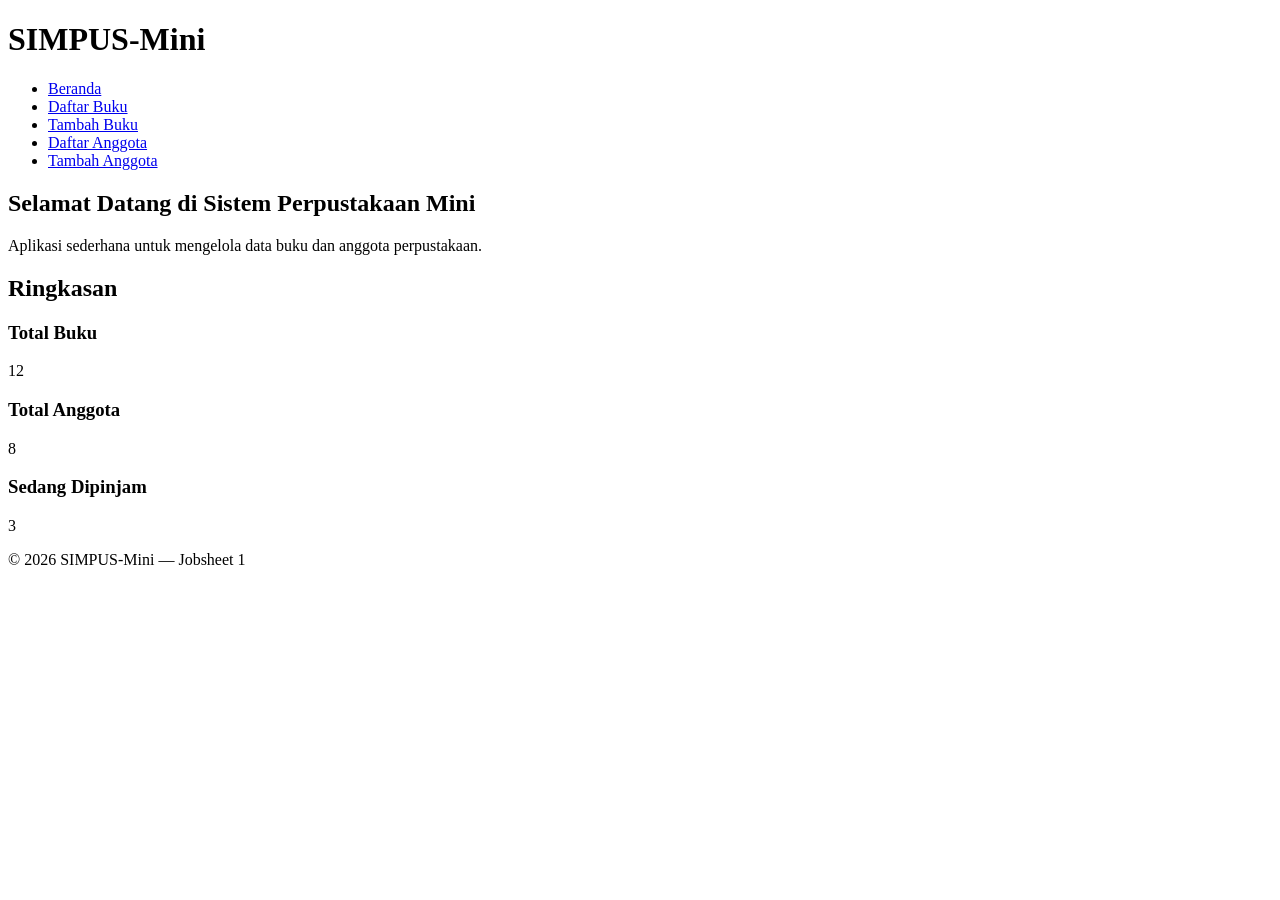
==== index.html @ ae395dbe "feat: Jobsheet 1" ====
<!doctype html>
<html lang="en">
  <head>
    <meta charset="UTF-8" />
    <meta name="viewport" content="width=device-width, initial-scale=1.0" />
    <title>SIMPUS-Mini | Beranda</title>
  </head>
  <body>
    <header>
      <h1>SIMPUS-Mini</h1>
      <nav>
        <ul>
          <li><a href="index.html">Beranda</a></li>
          <li><a href="buku/list.html">Daftar Buku</a></li>
          <li><a href="buku/tambah.html">Tambah Buku</a></li>
          <li><a href="anggota/list.html">Daftar Anggota</a></li>
          <li><a href="anggota/tambah.html">Tambah Anggota</a></li>
        </ul>
      </nav>
    </header>
    <main>
      <section>
        <h2>Selamat Datang di Sistem Perpustakaan Mini</h2>
        <p>
          Aplikasi sederhana untuk mengelola data buku dan anggota perpustakaan.
        </p>
      </section>
      <section>
        <h2>Ringkasan</h2>
        <article>
          <h3>Total Buku</h3>
          <p>12</p>
        </article>
        <article>
          <h3>Total Anggota</h3>
          <p>8</p>
        </article>
        <article>
          <h3>Sedang Dipinjam</h3>
          <p>3</p>
        </article>
      </section>
    </main>
    <footer>
      <p>&copy; 2026 SIMPUS-Mini &mdash; Jobsheet 1</p>
    </footer>
  </body>
</html>
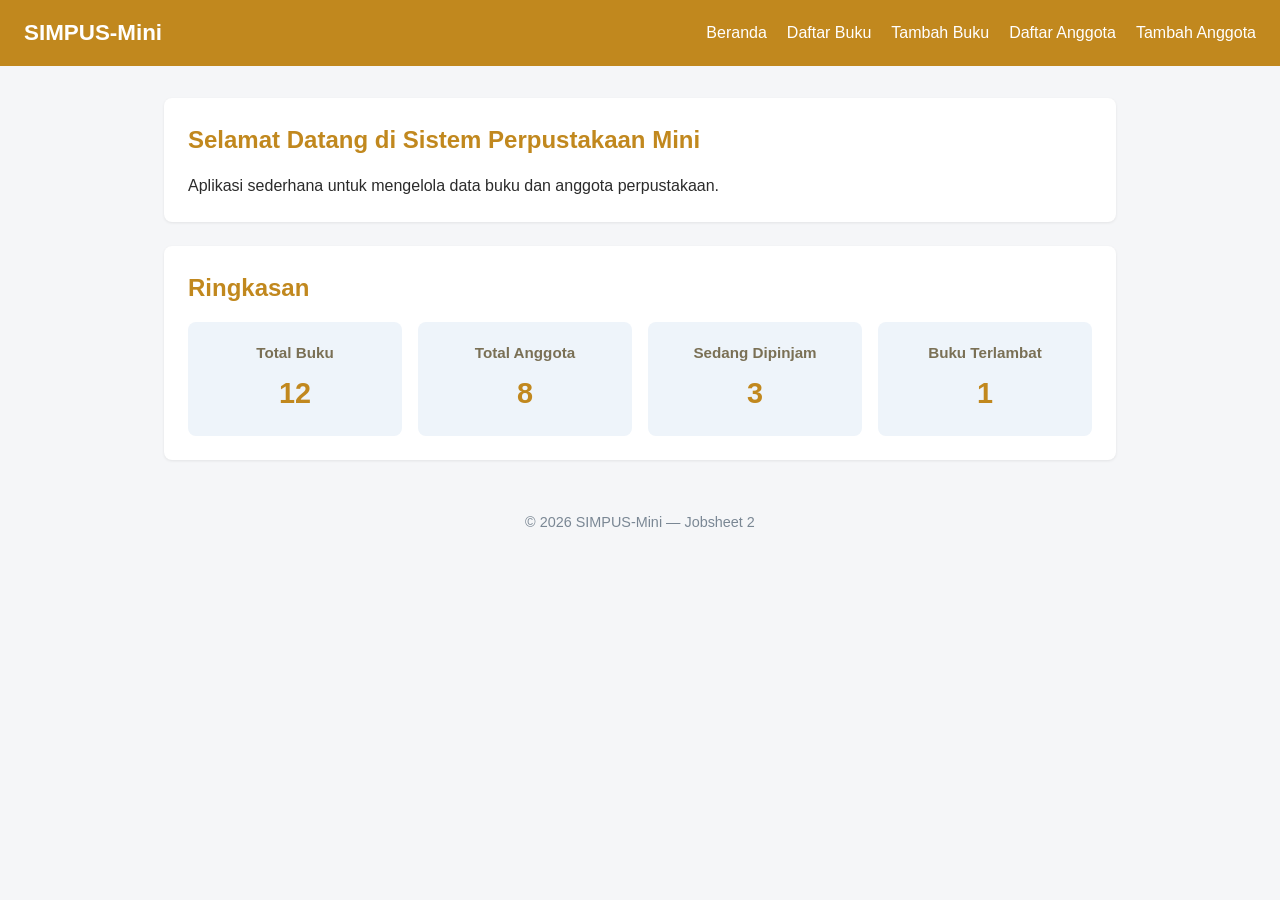
==== commit 168f6709: "feat: Jobsheet 2" ====
--- a/index.html
+++ b/index.html
@@ -4,6 +4,7 @@
     <meta charset="UTF-8" />
     <meta name="viewport" content="width=device-width, initial-scale=1.0" />
     <title>SIMPUS-Mini | Beranda</title>
+    <link rel="stylesheet" href="assets/css/style.css">
   </head>
   <body>
     <header>
@@ -27,22 +28,28 @@
       </section>
       <section>
         <h2>Ringkasan</h2>
-        <article>
-          <h3>Total Buku</h3>
-          <p>12</p>
-        </article>
-        <article>
-          <h3>Total Anggota</h3>
-          <p>8</p>
-        </article>
-        <article>
-          <h3>Sedang Dipinjam</h3>
-          <p>3</p>
-        </article>
+        <div>
+          <article>
+            <h3>Total Buku</h3>
+            <p>12</p>
+          </article>
+          <article>
+            <h3>Total Anggota</h3>
+            <p>8</p>
+          </article>
+          <article>
+            <h3>Sedang Dipinjam</h3>
+            <p>3</p>
+          </article>
+          <article>
+            <h3>Buku Terlambat</h3>
+            <p>1</p>
+          </article>
+        </div>
       </section>
     </main>
     <footer>
-      <p>&copy; 2026 SIMPUS-Mini &mdash; Jobsheet 1</p>
+      <p>&copy; 2026 SIMPUS-Mini &mdash; Jobsheet 2</p>
     </footer>
   </body>
 </html>
--- a/assets/css/style.css
+++ b/assets/css/style.css
@@ -0,0 +1,197 @@
+/* ===== Reset & Base ===== */
+* {
+	box-sizing: border-box;
+	margin: 0;
+	padding: 0;
+}
+
+:root {
+	/* --primary: #1d5b8a;
+	--secondary: #55677a; */
+	--primary: #c1881e;
+	--secondary: #7a7055;
+}
+
+body {
+	font-family: "Segoe UI", Arial, sans-serif;
+	color: #2b2b2b;
+	background-color: #f5f6f8;
+	line-height: 1.5;
+}
+
+a {
+	color: var(--primary);
+	text-decoration: none;
+
+	&:hover {
+		text-decoration: underline;
+	}
+}
+
+/* ===== Header & Navbar (Flexbox) ===== */
+
+header {
+	background-color: var(--primary);
+	color: #fff;
+	padding: 1rem 1.5rem;
+	display: flex;
+	align-items: center;
+	justify-content: space-between;
+	flex-wrap: wrap;
+	
+	h1 {
+		font-size: 1.4rem;
+	}
+	
+	nav ul {
+		list-style: none;
+		display: flex;
+		gap: 1.25rem;
+	}
+	
+	nav a {
+		color: #fff;
+		font-weight: 500;
+	}
+}
+
+
+/* ===== Main Layout ===== */
+main {
+	max-width: 1000px;
+	margin: 2rem auto;
+	padding: 0 1.5rem;
+}
+
+section {
+	background-color: #fff;
+	border-radius: 8px;
+	padding: 1.5rem;
+	margin-bottom: 1.5rem;
+	box-shadow: 0 1px 3px rgba(0, 0, 0, 0.08);
+	
+	h2 {
+		margin-bottom: 1rem;
+		color: var(--primary);
+	}
+}
+
+
+/* ===== Kartu Statistik (CSS Grid) ===== */
+
+main section:nth-of-type(2) div {
+	display: grid;
+	grid-template-columns: repeat(auto-fit, minmax(200px, 1fr));
+	gap: 1rem;
+
+	article {
+		background-color: #eef4fa;
+		border-radius: 8px;
+		padding: 1.25rem;
+		text-align: center;
+
+		h3 {
+			font-size: 0.95rem;
+			color: var(--secondary);
+			margin-bottom: 0.5rem;
+		}
+
+		p {
+			font-size: 1.8rem;
+			font-weight: 700;
+			color: var(--primary);
+		}
+	}
+}
+
+
+/* ===== Tabel ===== */
+table {
+	width: 100%;
+	border-collapse: collapse;
+	
+	th, td {
+		text-align: left;
+		padding: 0.65rem 0.75rem;
+		border-bottom: 1px solid #e2e6ea;
+	}
+	
+	thead {
+		background-color: var(--primary);
+		color: #fff;
+	}
+
+	tbody tr {
+		&:nth-child(even) {
+			background-color: #f7f9fb;
+		}
+		&:hover {
+			background-color: #eef4fa;
+		}
+	}
+	
+	td button {
+		padding: 0.35rem 0.7rem;
+		margin-right: 0.35rem;
+		border: none;
+		border-radius: 4px;
+		cursor: pointer;
+		font-size: 0.85rem;
+
+		&:first-of-type {
+			background-color: #f0ad4e;
+			color: #fff;
+		}
+		
+		&:last-of-type {
+			background-color: #d9534f;
+			color: #fff;
+		}
+	}
+	
+}
+
+
+/* ===== Form ===== */
+form p {
+	margin-bottom: 1rem;
+}
+
+form label {
+	display: block;
+	margin-bottom: 0.35rem;
+	font-weight: 600;
+	color: #444;
+}
+
+form input,
+form select {
+	width: 100%;
+	max-width: 400px;
+	padding: 0.55rem 0.7rem;
+	border: 1px solid #cdd4da;
+	border-radius: 4px;
+	font-size: 1rem;
+}
+
+form button[type="submit"] {
+	background-color: var(--primary);
+	color: #fff;
+	border: none;
+	padding: 0.6rem 1.5rem;
+	border-radius: 4px;
+	font-size: 1rem;
+	cursor: pointer;
+}
+
+form button[type="submit"]:hover {
+	background-color: #164869;
+}
+
+/* ===== Footer ===== */
+footer {
+	text-align: center;
+	padding: 1.25rem;
+	color: #7a8794;
+	font-size: 0.9rem;
+}
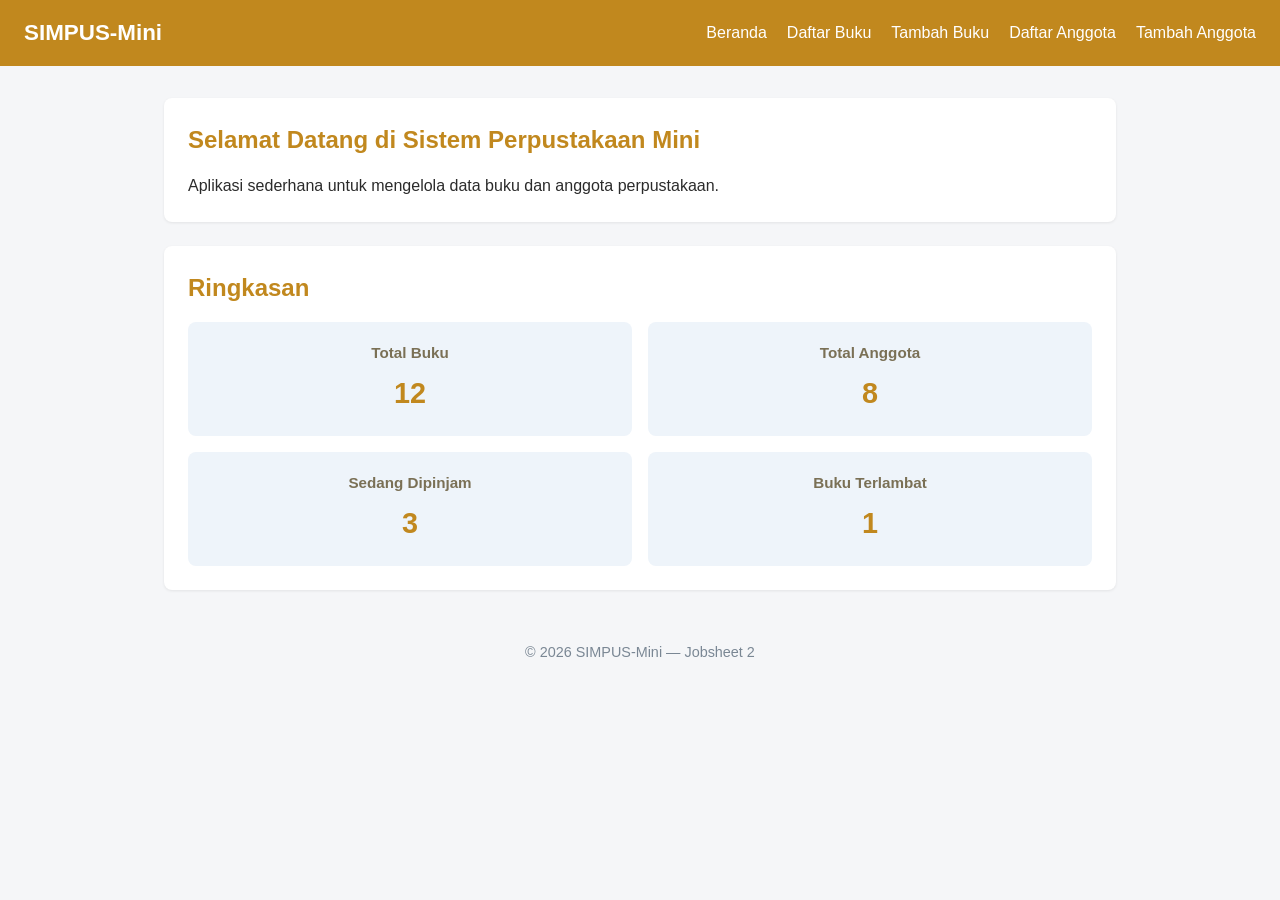
==== commit a5e2eeec: "feat: Jobsheet 3" ====
--- a/index.html
+++ b/index.html
@@ -9,6 +9,7 @@
   <body>
     <header>
       <h1>SIMPUS-Mini</h1>
+      <input type="checkbox" class="nav-toggle" id="nav-toggle">
       <nav>
         <ul>
           <li><a href="index.html">Beranda</a></li>
@@ -18,6 +19,7 @@
           <li><a href="anggota/tambah.html">Tambah Anggota</a></li>
         </ul>
       </nav>
+      <label for="nav-toggle" class="nav-toggle-label">&#9776;</label>
     </header>
     <main>
       <section>
--- a/assets/css/style.css
+++ b/assets/css/style.css
@@ -38,17 +38,17 @@
 	align-items: center;
 	justify-content: space-between;
 	flex-wrap: wrap;
-	
+
 	h1 {
 		font-size: 1.4rem;
 	}
-	
+
 	nav ul {
 		list-style: none;
 		display: flex;
 		gap: 1.25rem;
 	}
-	
+
 	nav a {
 		color: #fff;
 		font-weight: 500;
@@ -69,7 +69,7 @@
 	padding: 1.5rem;
 	margin-bottom: 1.5rem;
 	box-shadow: 0 1px 3px rgba(0, 0, 0, 0.08);
-	
+
 	h2 {
 		margin-bottom: 1rem;
 		color: var(--primary);
@@ -81,7 +81,7 @@
 
 main section:nth-of-type(2) div {
 	display: grid;
-	grid-template-columns: repeat(auto-fit, minmax(200px, 1fr));
+	grid-template-columns: repeat(2, 1fr);
 	gap: 1rem;
 
 	article {
@@ -109,13 +109,14 @@
 table {
 	width: 100%;
 	border-collapse: collapse;
-	
-	th, td {
+
+	th,
+	td {
 		text-align: left;
 		padding: 0.65rem 0.75rem;
 		border-bottom: 1px solid #e2e6ea;
 	}
-	
+
 	thead {
 		background-color: var(--primary);
 		color: #fff;
@@ -125,11 +126,12 @@
 		&:nth-child(even) {
 			background-color: #f7f9fb;
 		}
+
 		&:hover {
 			background-color: #eef4fa;
 		}
 	}
-	
+
 	td button {
 		padding: 0.35rem 0.7rem;
 		margin-right: 0.35rem;
@@ -142,13 +144,13 @@
 			background-color: #f0ad4e;
 			color: #fff;
 		}
-		
+
 		&:last-of-type {
 			background-color: #d9534f;
 			color: #fff;
 		}
 	}
-	
+
 }
 
 
@@ -194,4 +196,78 @@
 	padding: 1.25rem;
 	color: #7a8794;
 	font-size: 0.9rem;
+}
+
+/* ===== Hamburger Menu (checkbox hack) ===== */
+.nav-toggle {
+	display: none;
+}
+
+.nav-toggle-label {
+	display: none;
+	font-size: 1.6rem;
+	color: #fff;
+	cursor: pointer;
+}
+
+/* ===== Tabel Responsif ===== */
+.table-responsive {
+	overflow-x: auto;
+}
+
+/* ===== Responsive Breakpoints ===== */
+
+/* Tablet ke bawah */
+
+@media (max-width: 768px) {
+	main section:nth-of-type(2) div {
+		grid-template-columns: repeat(2, 1fr);
+	}
+}
+
+/* Mobile */
+@media (max-width: 800px) {
+	header {
+		position: relative;
+	}
+
+	.nav-toggle-label {
+		display: block;
+	}
+
+	header nav {
+		display: none;
+		width: 100%;
+		order: 3;
+		margin-top: 1rem;
+	}
+
+	.nav-toggle:checked ~ nav {
+		display: block;
+	}
+
+	header nav ul {
+		flex-direction: column;
+		gap: 0.75rem;
+	}
+
+	main section:nth-of-type(2) div {
+		grid-template-columns: repeat(1, 1fr);
+	}
+
+	form input,
+	form select {
+		max-width: 100%;
+	}
+}
+
+/* Desktop */
+@media (min-width: 1400px) {
+	main {
+		max-width: 1200px;
+	}
+
+	main section:nth-of-type(2) div {
+		grid-template-columns: repeat(4, 1fr) !important;
+	}
 }
